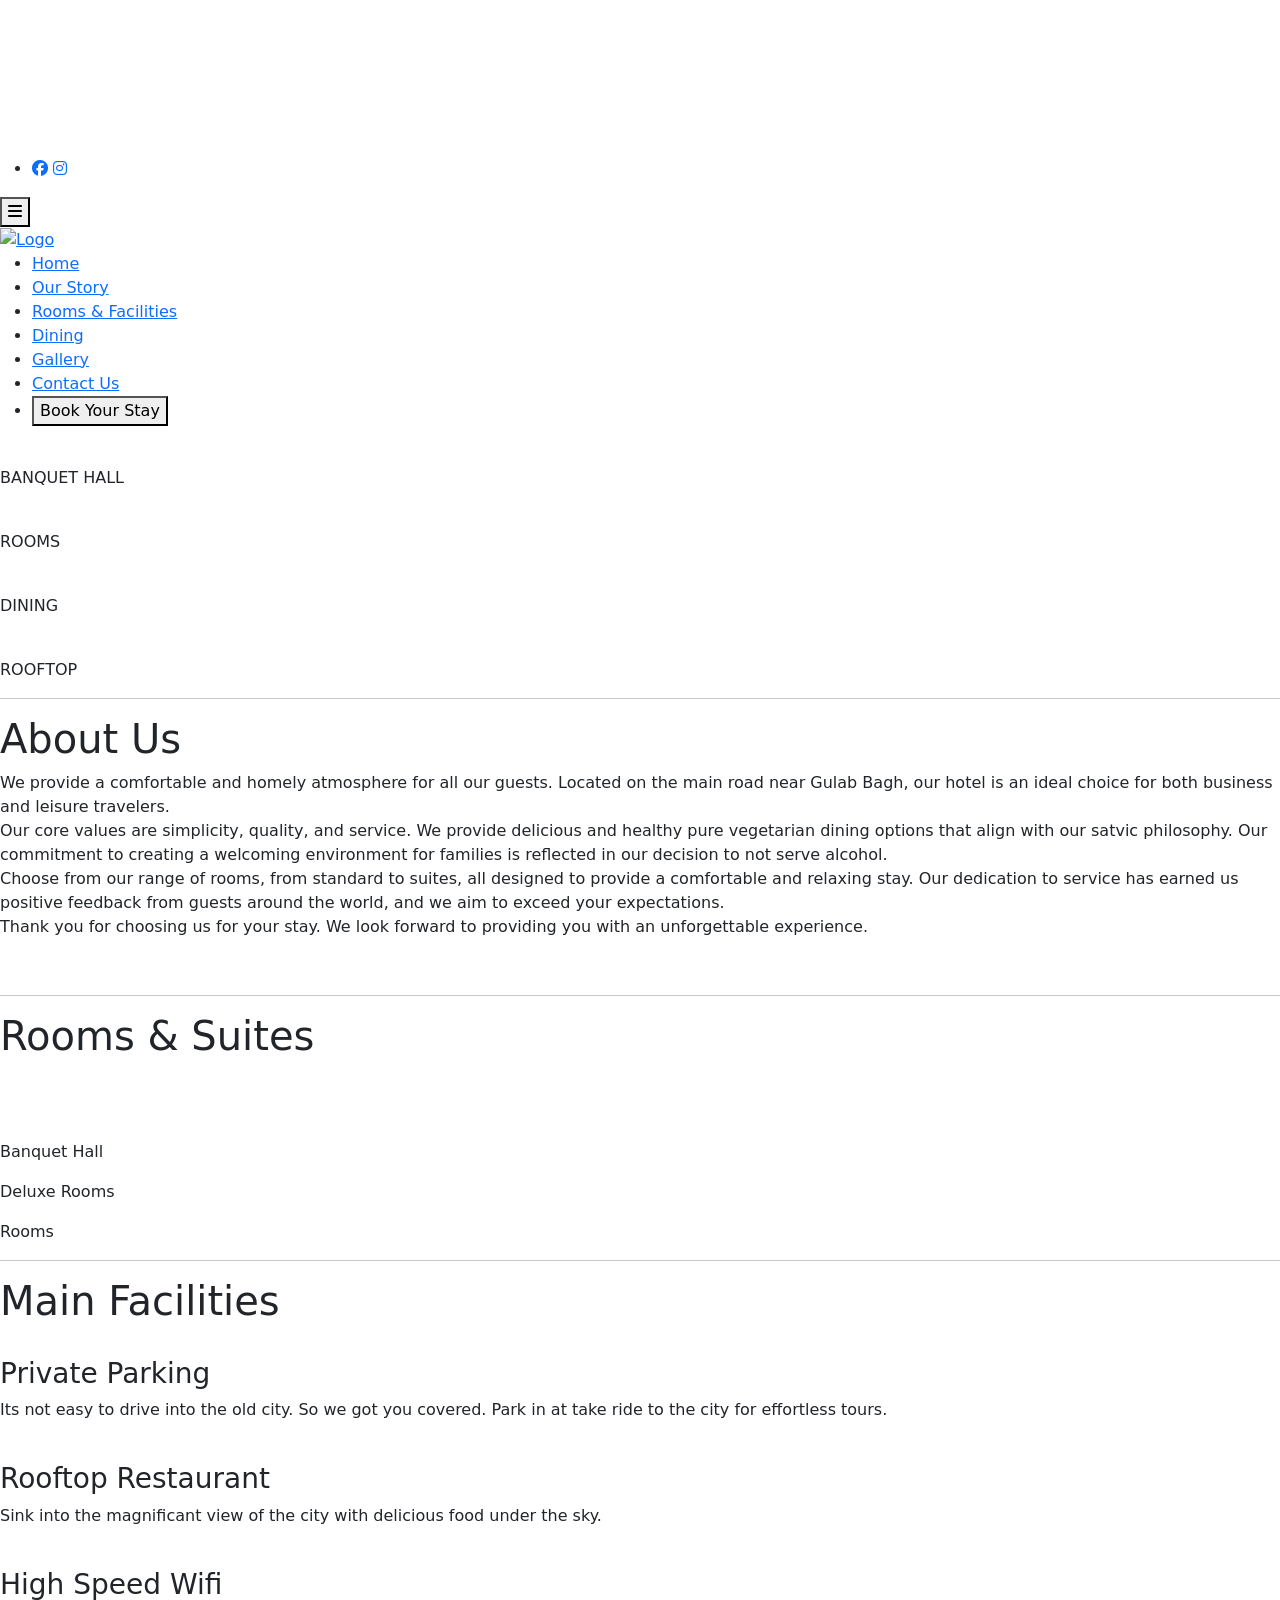
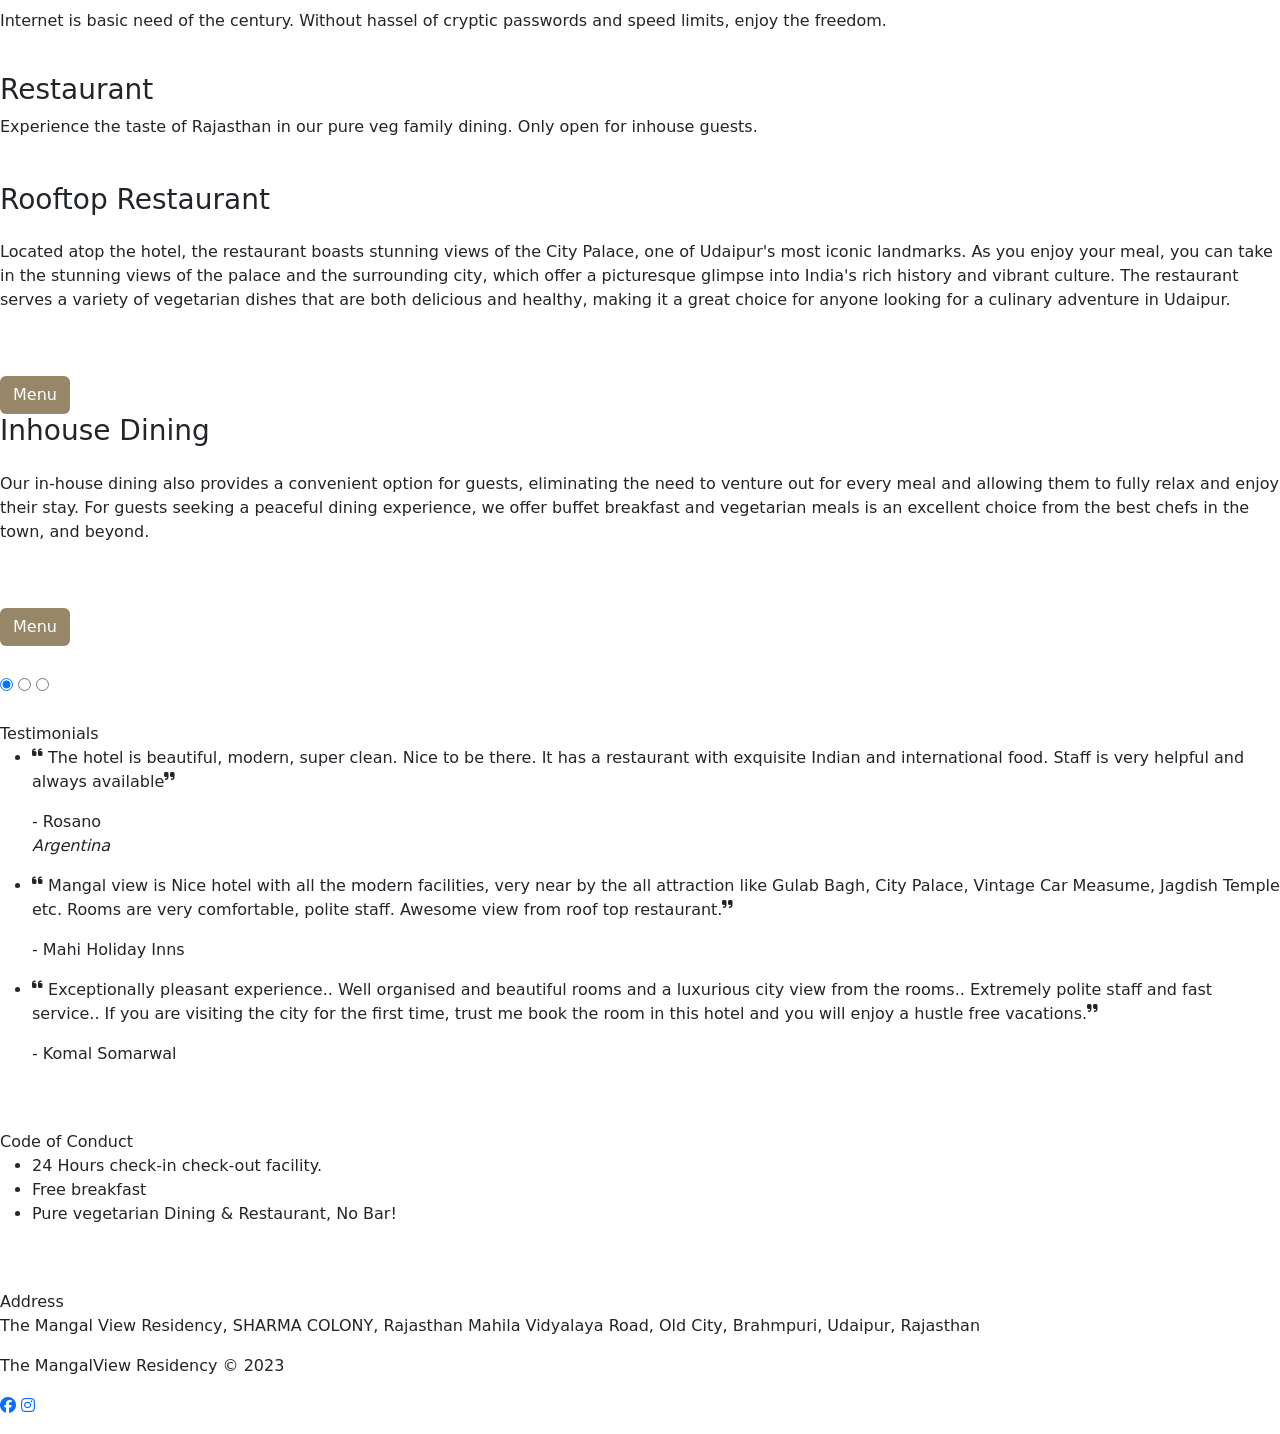
==== public/index.html @ d45d4ff2 "improved logo img in index page" ====
<!DOCTYPE html>
<html lang="en">
<head>
    <meta charset="UTF-8">
    <meta http-equiv="X-UA-Compatible" content="IE=edge">
    <meta name="viewport" content="width=device-width, initial-scale=1.0">
    <title> The MangalView Residency</title>


 

<!-- Title favicon-->
<link rel="icon" type="image/x-icon" href="/static/images/favicon.ico">

 <!-- Favicons -->
  <link href="assets/img/favicon.png" rel="icon">
  <link href="assets/img/apple-touch-icon.png" rel="apple-touch-icon">

  <!-- Google Fonts -->
  <link href="https://fonts.googleapis.com/css?family=Poppins:300,300i,400,400i,600,600i,700,700i|Satisfy|Comic+Neue:300,300i,400,400i,700,700i" rel="stylesheet">

    <!-- jquery cdn link -->
    <script src="https://ajax.googleapis.com/ajax/libs/jquery/3.6.3/jquery.min.js"></script>
    <!-- css links -->
    <link rel="stylesheet" href="/static/css/style.css">
    <link rel="stylesheet" href="/static/css/blog.css">
    
    <!-- icons cdn link -->
    <link rel="stylesheet" href="https://cdnjs.cloudflare.com/ajax/libs/font-awesome/6.3.0/css/all.min.css">
   
        <!-- js -->
        <script>
          function openPDF1() {
              window.open( "templates/dining_menu.pdf", "PDF Viewer", "width=800,height=600,toolbar=no,scrollbars=yes");
            } 
          function openPDF2() {
              window.open( "templates/rooftop_menu.pdf", "PDF Viewer", "width=800,height=600,toolbar=no,scrollbars=yes");
            }          
      </script>
    
        <!-- Script for button click -->
        <script>
          function redirectToUrl() {
            window.location.href = "https://book.themangalview.com/booking/book-rooms-themangalviewresidency";
          }
          </script>
  

    <!-- Latest compiled and minified CSS -->
<link href="https://cdn.jsdelivr.net/npm/bootstrap@5.2.3/dist/css/bootstrap.min.css" rel="stylesheet">

<!-- Latest compiled JavaScript -->
<script src="https://cdn.jsdelivr.net/npm/bootstrap@5.2.3/dist/js/bootstrap.bundle.min.js"></script>

</head>
<body>
<div class="hero"> 
  <div class="videocontainer">
     <video autoplay loop muted>
         <source src="timelaps video fast version-compressed.mp4" class="back-video" type="video/mp4"/>
     </video>   
  </div>
  
  <nav class="first-nav"> 
    
    
    <ul>
       <li class="social-icons">
        
        <a href="https://www.facebook.com/profile.php?id=100088826498731"><i class="fab fa-facebook"></i></a>
        <!-- <a href="#"><i class="fab fa-linkedin"></i></a>
        <a href="#"><i class="fab fa-twitter"></i></a> -->
        <a href="https://www.instagram.com/udaipur_hotel_mangal/"><i class="fab fa-instagram"></i></a>
      </li>
    </ul>
  </nav> 
<!-- main navigation bar start  -->

<nav class="Main_navbar" id="NavBar"> 
  <button onclick="myFunction()" id="checkbox"><i class="fa-solid fa-bars checkbox"></i></button>
  <div class="logo">
   <a href="#"> <img src="/static/images/logo image(1).png" alt="Logo"> </a>
  </div>

  <div class="pages" id="pages">
  <ul class="navigation" id="menu">
    <li><a href="/index.html">Home</a></li>
    <li><a href="/templates/ourstory1.html">Our Story</a></li>
    <li><a href="/templates/facilities1.html">Rooms & Facilities </a></li>
    <li><a href="/templates/restaurant.html">Dining</a></li>
    <li><a href="/templates/events1.html">Gallery</a></li>
    <li><a href="/templates/contact1.html">Contact Us</a></li>
    <li class="last-butn"><a href="#"><button class="book-butn1" onclick="redirectToUrl()">Book Your Stay</button></a></li>
  </ul>
  </div>

</nav>
</div>
<!-- hero section close --> 
    
<!-- cards section start -->
    <div class="main_div">
<!-- cards section start -->
<div class="card_section_on_video">
  <!-- first card -->
  <div class="all_cards_video">
    <div class="card_image_div"> 
      <img src="/static/images/banquet-01-min (1).jpeg" alt="">
    </div>
    <div class="card_text_div"> <p>BANQUET HALL</p> </div>
</div>
  <!-- first card -->
  <div class="all_cards_video">
    <div class="card_image_div"> 
      <img src="/static/images/DELUXE ROOM TCM-01-min (1).jpeg" alt="">
    </div>
    <div class="card_text_div"><p>ROOMS</p> </div>
</div>
  <!-- first card -->
  <div class="all_cards_video">
    <div class="card_image_div"> 
      <img src="/static/images/RESTAURANT 05-min (1).jpeg" alt="">
    </div>
    <div class="card_text_div"> <p>DINING</p> </div>
</div>
  <!-- first card -->
  <div class="all_cards_video">
    <div class="card_image_div"> 
      <img src="/static/images/Roof_top_night-001-min.jpeg" alt="">
    </div>
    <div class="card_text_div"> <p>ROOFTOP</p> </div>
</div>

</div>
<!-- card section ends -->
<hr class="main_line">
        
        
<!-- about us section start -->
<div class="about-section"> 
  <div class="leftdiv">
    <h1 class="heading">About Us</h1>
       <p>
        We provide a comfortable and homely atmosphere for all our guests. Located on the main road near Gulab Bagh, our hotel is an ideal choice for both business and leisure travelers.<br>Our core values are simplicity, quality, and service. We provide delicious and healthy pure vegetarian dining options that align with our satvic philosophy. Our commitment to creating a welcoming environment for families is reflected in our decision to not serve alcohol. <br>

        Choose from our range of rooms, from standard to suites, all designed to provide a comfortable and relaxing stay. Our dedication to service has earned us positive feedback from guests around the world, and we aim to exceed your expectations.

        <br> Thank you for choosing us for your stay. We look forward to providing you with an unforgettable experience.
       </p>
  </div>
  <!-- right div -->
      <div class="rightdiv_home_page">
          <img src="/static/images/front_view.JPG" alt="">
      </div>
   </div>
<!-- about us section end -->
<hr class="main_line">
<!-- the rooms and suits section starts -->
      <div class="rooms_facility_wala_section">
        <h1 class="heading">Rooms & Suites</h1>
      <section class="rooms_and_suits">
        
        <div class="big_div_no1">
          <img src="/static/images/banquet-01-min.jpeg" alt="">
        </div>
       
         <div class="small_div_no2">
          <img src="/static/images/DELUXE ROOM TCM-01-min.jpeg" alt="">
          <!-- <p>Deluxe Rooms</p> -->
         </div>
         <div class="small_div_no3">
          <img src="/static/images/VIEW FROM DELUXE ROOM-05-min.jpeg" alt="">
          <!-- <p> Rooms</p> -->
         </div>
      </section>
      <div class="second_row">
        <div class="texty_div">
          <p class="weight">Banquet Hall</p>
         </div> 
         <div class="texty_div1">
          <p class="weight">Deluxe Rooms</p>
         </div> 
         <div class="texty_div2">
          <p class="weight">Rooms</p>
         </div>  
      </div> 
<!--  -->
    </div>
<!-- rooms and suits section end -->
<!-- Facilities 
    start -->
  <div class="mysecion02">
    <hr class="facilities_hrline">
 <h1 class="heading">Main Facilities </h1>
  
<!-- facilities top text card section -->
<div class="facility_text_section">
    <div class="card_of_facility">
    <img src="/static/images/car parking.jpg" alt=""id="imficon01">
    <h3 class="title1">Private Parking</h3>
    <p class="description">Its not easy to drive into the old city. So we got you covered. 
                           Park in at take ride to the city for effortless tours.</p>
   </div> 
  <!--  -->
    <div class="card_of_facility">
    <img src="/static/images/coctail glass.jpg" alt="" id="imficon02">
    <h3 class="title">Rooftop Restaurant</h3>
    <p class="description">Sink into the magnificant view of the city with delicious food under the sky.</p>
  </div> 
  <!--  -->
    <div class="card_of_facility">
    <img src="/static/images/mobilewifi-mangalview.jpg" alt=""id="imficon03"> 
    <h3 class="title3">High Speed Wifi   </h3>
    <p class="description">Internet is basic need of the century. Without hassel 
                           of cryptic passwords and speed limits, enjoy the freedom.</p>
  </div>
  <!--  -->
    <div class="card_of_facility">
    <img src="/static/images/coctail glass.jpg" alt="" id="imficon02">
    <h3 class="title">Restaurant</h3>
    <p class="description">Experience the taste of Rajasthan in our pure veg family dining. 
                           Only open for inhouse guests.</p>
  </div> 
  <!--  -->
  </div>

        
      
<!-- facility horizontal section start -->
        <section class="amenities-image-text-section" id="text_sec_rt">
        <!--  -->
        <div class="circle_div" id="cd_left">
        <!-- <div class="pics-div"> -->
          <img class="mt-1 mb-4" src="/static/images/Roof_top_night-001-min.jpeg" alt="" >
          <img class="mt-1 mb-4" src="/static/images/IMG-0767-002-min.jpg" alt="">
          <img class=" mt-1 mb-4" src="/static/images/ROOF TOP RESTAURANT -003-min.jpeg" alt="" >
          <img class="  mt-1 mb-4" src="/static/images/view from Roof Top-004-min.jpeg" alt="" >
          <img class="  mt-1 mb-4" src="/static/images/IMG_1805-005-min.jpeg" alt="">
        <!-- </div> -->
      </div>
        <!--  -->
          <div class="text-container">
          <h3 class="mb-4 sub-heading">Rooftop Restaurant</h3>
          <p>Located atop the hotel, the restaurant boasts stunning views of the City Palace, one of Udaipur's most 
            iconic landmarks. As you enjoy your meal, you can take in the stunning views of the palace and the 
            surrounding city, which offer a picturesque glimpse into India's rich history and vibrant culture. 
            The restaurant serves a variety of vegetarian dishes that are both delicious and healthy,
             making it a great choice for anyone looking for a culinary adventure in Udaipur.
          </p>
          <button id="rooftop_menu" class="btn mt-5" style="background-color: #978667; color: white;" onclick="openPDF2()">Menu</button>  
        </div>
      </section>
      <!-- second section start -->
       <section class="amenities-image-text-section" id="text_sec_din">
       
        <div class="text-container" id="sec_text_container">
          <h3 class="mb-4 sub-heading">Inhouse Dining</h3>
          <p>
            Our in-house dining also provides a convenient option for guests, eliminating the need to venture out 
            for every meal and allowing them to fully relax and enjoy their stay. For guests seeking a peaceful 
            dining experience, we offer buffet breakfast and vegetarian meals is an excellent choice from the best 
            chefs in the town, and beyond.
          </p>
          <button id="dining_menu" class="btn mt-5" style="background-color: #978667; color: white;" onclick="openPDF1()">Menu</button>
        </div> 
      <!--  -->
   


      <div class="circle_div" id="cd_right">
        <!-- <div class="pics-div"> -->
          <img src="/static/images/RESTAURANT 004-min.jpeg" alt="" class="  mt-1 mb-4">
          <img src="/static/images/IMG_9873-002-min.JPG" alt="" class="  mt-1 mb-4">
          <img src="/static/images/IN HOUSE DINING-003-min.jpeg" alt="" class="  mt-1 mb-4">
          <img src="/static/images/RESTAURANT 05-min.jpeg" alt="" class="  mt-1 mb-4">
          <img src="/static/images/IMG_9869-001-min.JPG" alt="" class="  mt-1 mb-4">
        <!-- </div> -->
      </div>
          </section>
 <!-- facility horizontal section end -->
</div>
  </div>
<!-- card section end -->
  </div>
    
    
<!-- testimonial section starts -->
<div class="testimonial_slider_section_row ">
<div class="leftdiv_testimonial_section">
     
  <div class="slider">
<input type="radio" name="toggle" id="btn-1" checked>
<input type="radio" name="toggle" id="btn-2">
<input type="radio" name="toggle" id="btn-3">

<div class="slider-controls">
<label for="btn-1"></label>
<label for="btn-2"></label>
<label for="btn-3"></label>
</div>


<div class="slide-title ">Testimonials</div>
<ul class="slides">
<li class="slide">
<div class="slide-content">
  <p class="slide-text"><sup><i class="fa-solid fa-quote-left" id="tes_icons"></i></sup> The hotel is beautiful, modern, super clean. Nice to be there. It has a restaurant with exquisite Indian and international food. Staff is very helpful and always available<sup><i class="fa-solid fa-quote-right"id="tes_icons"></i></sup></p><p class="blog_title"> - Rosano <br> <i> Argentina</i></p>
</div>
</li>

<!-- <h3 class="slide-title">Testimonials</h3> -->
<li class="slide">
<div class="slide-content">
  <p class="slide-text"><sup><i class="fa-solid fa-quote-left"id="tes_icons"></i></sup> Mangal view is Nice hotel with all the modern facilities, very near by the all attraction like Gulab Bagh, City Palace, Vintage Car Measume, Jagdish Temple etc. Rooms are very comfortable, polite staff. Awesome view from roof top restaurant.<sup><i class="fa-solid fa-quote-right"id="tes_icons"></i></sup></p> <p class="blog_title"> - Mahi Holiday Inns</p>
</div>
</li>
<li class="slide">
  <!-- <h3 class="slide-title ">Testimonials</h3> -->

<div class="slide-content">
  <p class="slide-text"><sup><i class="fa-solid fa-quote-left"id="tes_icons"></i></sup> Exceptionally pleasant experience.. Well organised and beautiful rooms and a luxurious city view from the rooms.. Extremely polite staff and fast service.. If you are visiting the city for the first time, trust me book the room in this hotel and you will enjoy a hustle free vacations.<sup><i class="fa-solid fa-quote-right"id="tes_icons"></i></sup></p><p class="blog_title"> - Komal Somarwal</p>
</div>
</li>
</ul>
  </div> 
</div>

      
<!-- this is the right div start -->

  

  <div class="rightdiv_tes_sec overflow-auto ">
      <div class="testimonials mt-5">
      Code of Conduct
      </div>
    
     <div class="rightdiv_box">
      <ul>
        <li>24 Hours check-in check-out facility. </li>
        <li>Free breakfast</li>
        <li>Pure vegetarian Dining & Restaurant, No Bar!</li>
      </ul>
     </div>
  </div>
      </div>
      
  
     
<!-- testimonial section ends -->

   <!-- =====footer section start======== -->
   <div class="footer_section"style="margin-top:0px;">
    <div class="firstrow_footer">
    <div class="logo-sec-footer">
     <img src="/static/images/mangalViewLogo-transparent.png" alt="">
   </div>
  <!--  -->
   <div class="center_logo_div1_first_row"> 
     <img src="/static/images/logo-crop-image.png" alt="">
   </div>
  
   <div class="blog_sec">
    <p1>Address </p1> 
    <p> The Mangal View Residency, SHARMA COLONY, Rajasthan Mahila Vidyalaya Road, Old City,
       Brahmpuri, Udaipur, Rajasthan</p>
   </div>
  </div>
  <!-- second row start -->
  <div class="secondrow_footer">
   <div class="copyright_div">
     <p>The MangalView Residency © 2023 </p>
   </div>
  
  <div class="footer_icons_div1">
    <p>
      <a href="https://www.facebook.com/profile.php?id=100088826498731"><i class="fab fa-facebook" id="footer_icons"></i></a>
      <!-- <a href="#"><i class="fab fa-linkedin"id="footer_icons"></i></a> -->
      <a href="https://www.instagram.com/udaipur_hotel_mangal/"><i class="fab fa-instagram"id="footer_icons"></i></a>
    </p>
  
   </div>
   <!-- <div class="right_side_div">
    <p> <a href="#">   Privacy Policy </a>|
     <a href="#"> Terms & conditions</a> |
    <a href="#"> Sitemap </a> </p>   
  </div> -->
  </div>
  </div>  
     <!-- footer section end # -->

 <!-- javascript link -->
 <script src="/static/JS/style.js"></script>




</body>
</html>
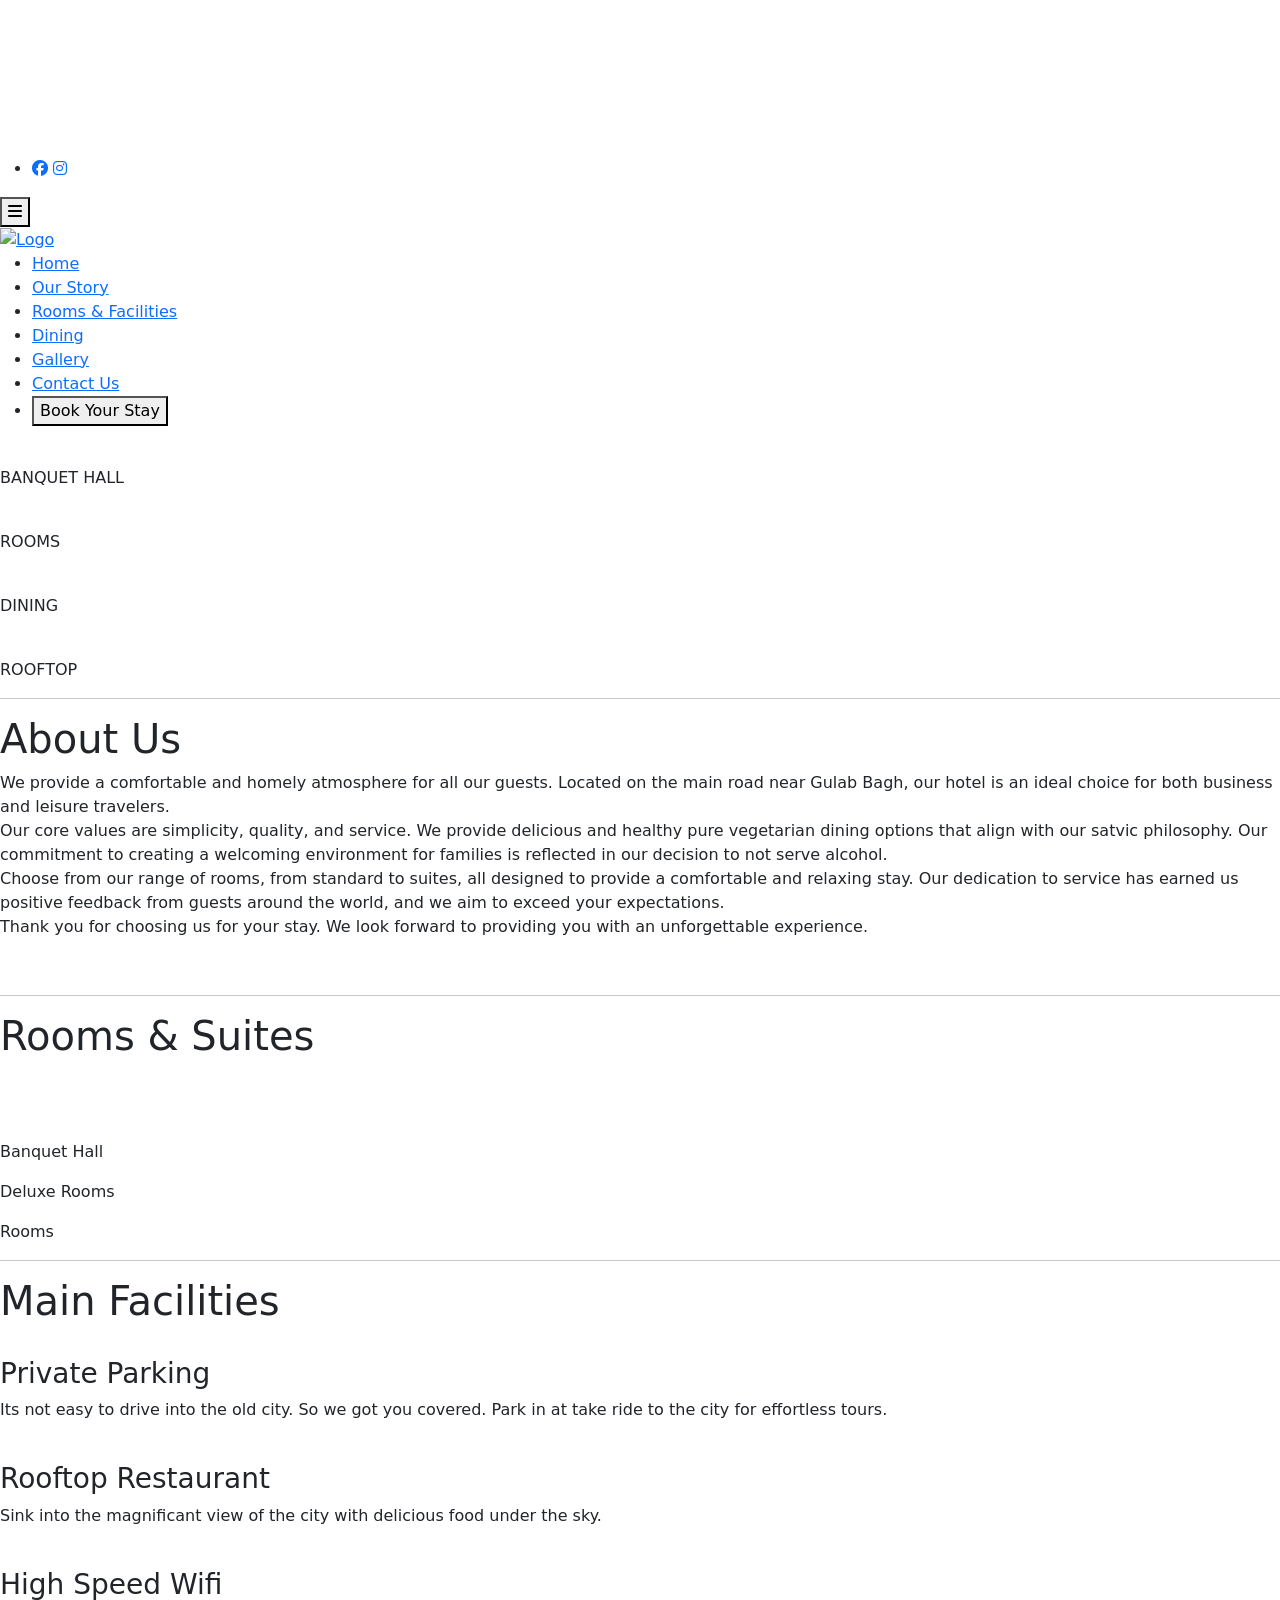
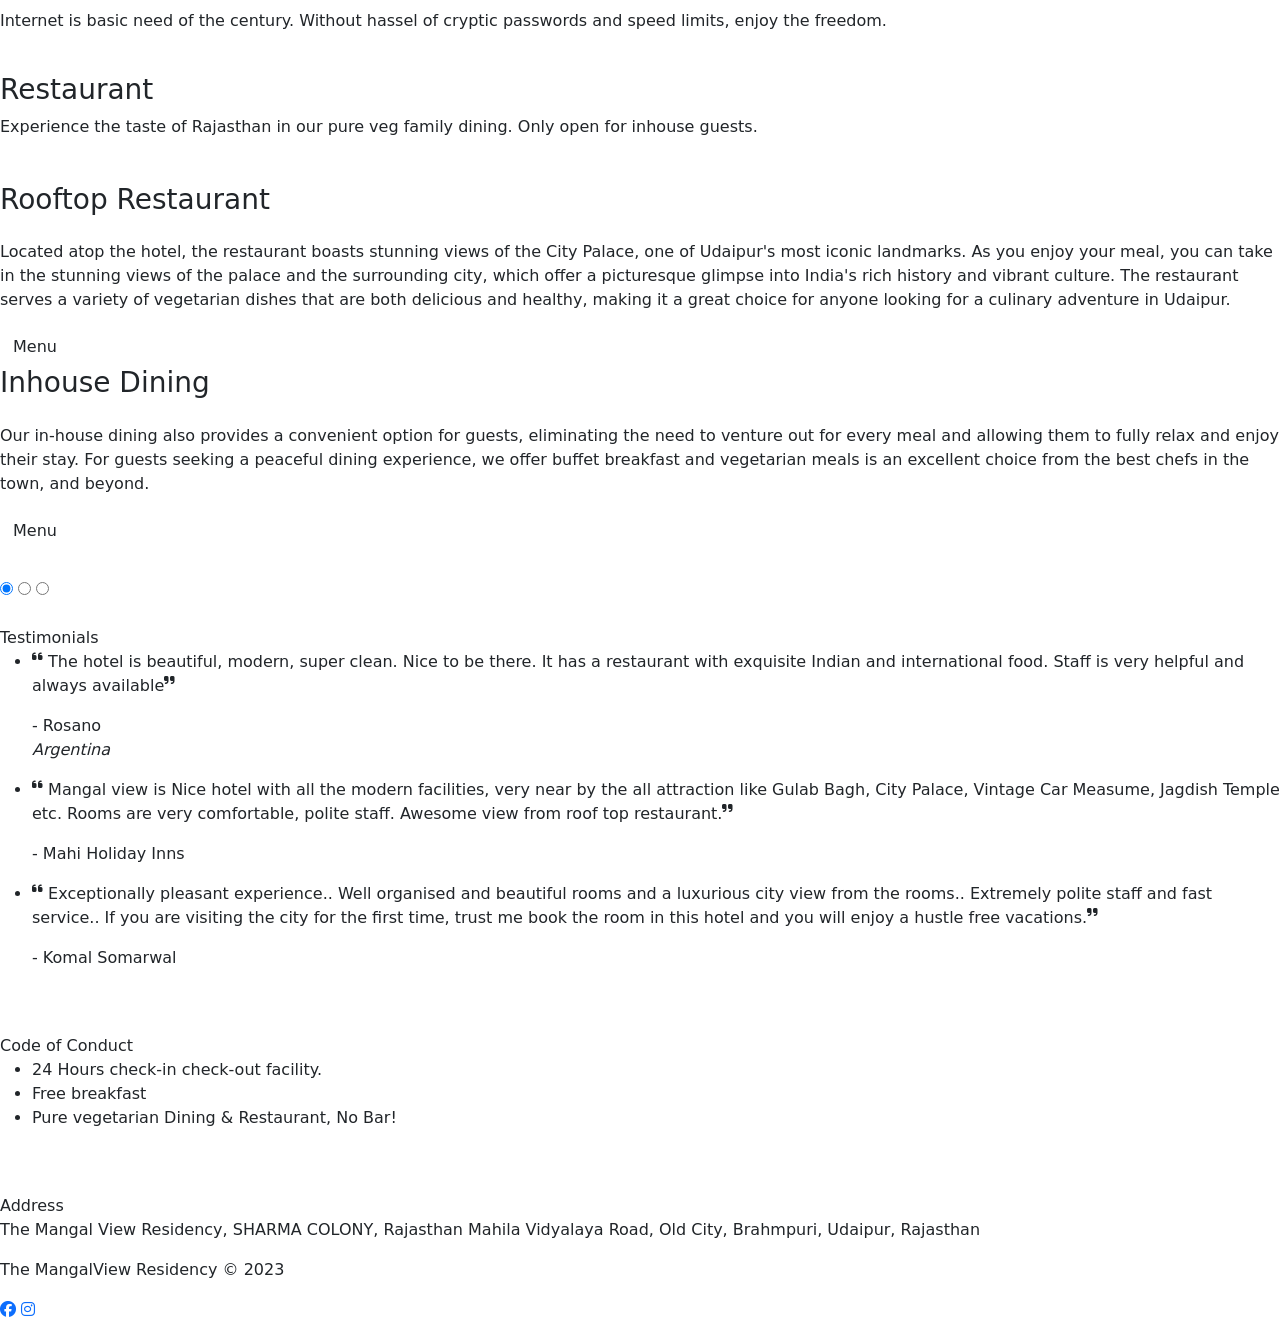
==== commit 83e6884f: "Update index.html all set" ====
--- a/public/index.html
+++ b/public/index.html
@@ -31,7 +31,7 @@
         <!-- js -->
         <script>
           function openPDF1() {
-              window.open( "templates/dining_menu.pdf", "PDF Viewer", "width=800,height=600,toolbar=no,scrollbars=yes");
+              window.open("templates/dining_menu.pdf", "PDF Viewer", "width=800,height=600,toolbar=no,scrollbars=yes");
             } 
           function openPDF2() {
               window.open( "templates/rooftop_menu.pdf", "PDF Viewer", "width=800,height=600,toolbar=no,scrollbars=yes");
@@ -39,12 +39,12 @@
       </script>
     
         <!-- Script for button click -->
-        <script>
+        <script> 
           function redirectToUrl() {
             window.location.href = "https://book.themangalview.com/booking/book-rooms-themangalviewresidency";
           }
           </script>
-  
+          
 
     <!-- Latest compiled and minified CSS -->
 <link href="https://cdn.jsdelivr.net/npm/bootstrap@5.2.3/dist/css/bootstrap.min.css" rel="stylesheet">
@@ -84,8 +84,8 @@
 
   <div class="pages" id="pages">
   <ul class="navigation" id="menu">
-    <li><a href="/index.html">Home</a></li>
-    <li><a href="/templates/ourstory1.html">Our Story</a></li>
+    <li><a href="/index.html" class="first-list">Home</a></li>
+    <li><a href="/templates/ourstory1.html" class="first-list">Our Story</a></li>
     <li><a href="/templates/facilities1.html">Rooms & Facilities </a></li>
     <li><a href="/templates/restaurant.html">Dining</a></li>
     <li><a href="/templates/events1.html">Gallery</a></li>
@@ -247,7 +247,7 @@
             The restaurant serves a variety of vegetarian dishes that are both delicious and healthy,
              making it a great choice for anyone looking for a culinary adventure in Udaipur.
           </p>
-          <button id="rooftop_menu" class="btn mt-5" style="background-color: #978667; color: white;" onclick="openPDF2()">Menu</button>  
+          <button id="rooftop_menu" class="btn mt-0" onclick="openPDF2()">Menu</button>  
         </div>
       </section>
       <!-- second section start -->
@@ -261,7 +261,7 @@
             dining experience, we offer buffet breakfast and vegetarian meals is an excellent choice from the best 
             chefs in the town, and beyond.
           </p>
-          <button id="dining_menu" class="btn mt-5" style="background-color: #978667; color: white;" onclick="openPDF1()">Menu</button>
+          <button id="dining_menu" class="btn mt-0" onclick="openPDF1()">Menu</button>
         </div> 
       <!--  -->
    
@@ -285,7 +285,7 @@
     
     
 <!-- testimonial section starts -->
-<div class="testimonial_slider_section_row ">
+<div class="testimonial_slider_section_row">
 <div class="leftdiv_testimonial_section">
      
   <div class="slider">
@@ -300,7 +300,7 @@
 </div>
 
 
-<div class="slide-title ">Testimonials</div>
+<div class="slide-title">Testimonials</div>
 <ul class="slides">
 <li class="slide">
 <div class="slide-content">
